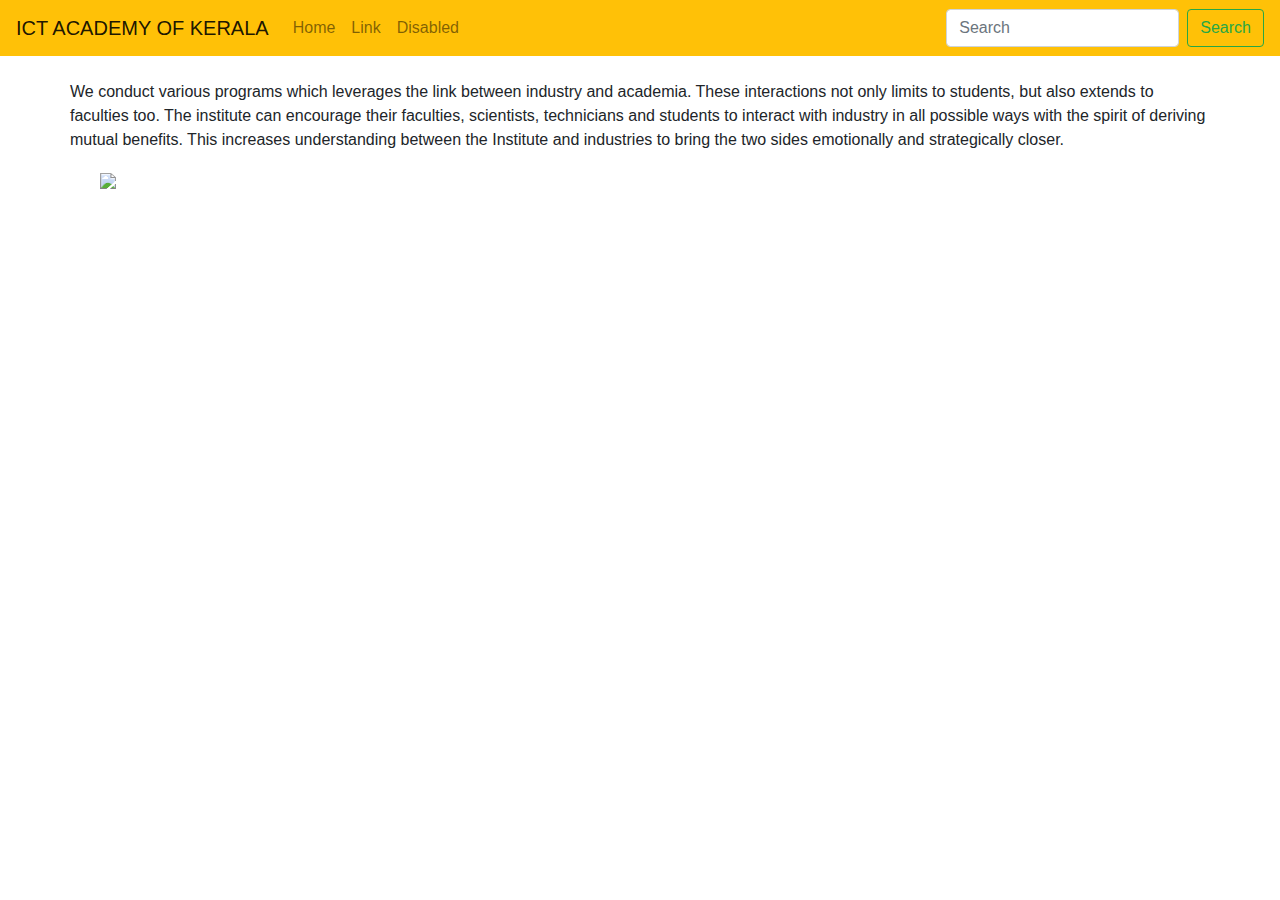
==== ex.html @ e3fcc210 "uploading ex.html and ex.css" ====
<!DOCTYPE html>
<html lang="en">
<head>
    <!-- Latest compiled and minified CSS -->
    <script src="https://code.jquery.com/jquery-3.4.1.slim.min.js" integrity="sha384-
    J6qa4849blE2+poT4WnyKhv5vZF5SrPo0iEjwBvKU7imGFAV0wwj1yYfoRSJoZ+n"
    crossorigin="anonymous"></script>
    <script src="https://cdn.jsdelivr.net/npm/popper.js@1.16.0/dist/umd/popper.min.js"
    integrity="sha384-Q6E9RHvbIyZFJoft+2mJbHaEWldlvI9IOYy5n3zV9zzTtmI3UksdQRVvoxMfooAo"
    crossorigin="anonymous"></script>
    <link rel="stylesheet"
    href="https://stackpath.bootstrapcdn.com/bootstrap/4.4.1/css/bootstrap.min.css"
    integrity="sha384-Vkoo8x4CGsO3+Hhxv8T/Q5PaXtkKtu6ug5TOeNV6gBiFeWPGFN9MuhOf23Q9Ifjh"
    crossorigin="anonymous">
    <script src="https://stackpath.bootstrapcdn.com/bootstrap/4.4.1/js/bootstrap.min.js"
    integrity="sha384-wfSDF2E50Y2D1uUdj0O3uMBJnjuUD4Ih7YwaYd1iqfktj0Uod8GCExl3Og8ifwB6"
    crossorigin="anonymous"></script>
    <meta charset="UTF-8">
    <meta name="viewport" content="width=device-width, initial-scale=1.0">
    <title>Document</title>
</head>
<body>
    <!--navbar starts here-->
    <nav class="navbar navbar-expand-lg navbar-light bg-warning">

        <button class="navbar-toggler" type="button" data-toggle="collapse" data-
        target="#navbarTogglerDemo03" aria-controls="navbarTogglerDemo03" aria-expanded="false" aria-
        label="Toggle navigation">
        
        <span class="navbar-toggler-icon"></span>
        </button>
        <a class="navbar-brand" href="#">ICT ACADEMY OF KERALA</a>
        <div class="collapse navbar-collapse" id="navbarTogglerDemo03">
        <ul class="navbar-nav mr-auto mt-2 mt-lg-0">
        <li class="nav-item">
        <a class="nav-link" href="#">Home <span class="sr-only">(current)</span></a>
        </li>
        <li class="nav-item">
        <a class="nav-link" href="#">Link</a>
        </li>
        <li class="nav-item">
        <a class="nav-link" href="#" tabindex="-1" aria-disabled="true">Disabled</a>
        </li>
        </ul>
        <form class="form-inline my-2 my-lg-0">
        
        <input class="form-control mr-sm-2" type="search" placeholder="Search" aria-
        label="Search">
        
        <button class="btn btn-outline-success my-2 my-sm-0" type="submit">Search</button>
        </form>
        </div>
        </nav><!--end of nav-->
    <br>
        <div class="container">
            <div class="row">
               <p> We conduct various programs which leverages the link between industry and academia. 
                   These interactions not only limits to students, but also extends to faculties too. 
                   The institute can encourage their faculties, scientists, technicians and students to interact with industry in all possible ways with the spirit of deriving mutual benefits.
                    This increases understanding between the Institute and industries to bring the two sides emotionally and strategically closer.</p>
           
            </div>
            <div class="col-md-6">
                <img src="image.jfif"/>
            </div>
            </div>
            </div>
</body>
</html>
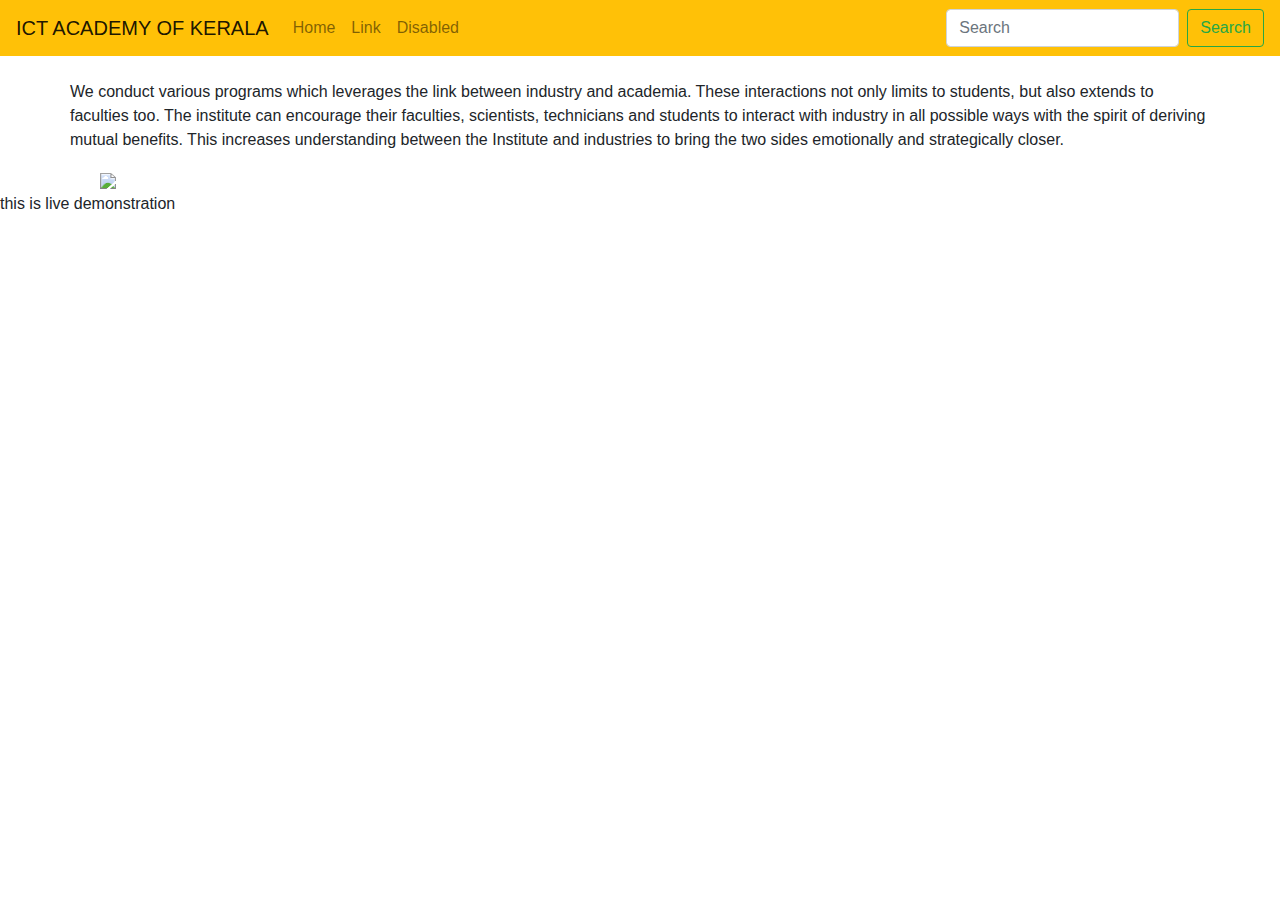
==== commit 069c4bbf: "added a new div with paragraph in ex.html" ====
--- a/ex.html
+++ b/ex.html
@@ -65,5 +65,8 @@
             </div>
             </div>
             </div>
+                <div>
+                    <p>this is live demonstration</p>
+                </div>
 </body>
 </html>